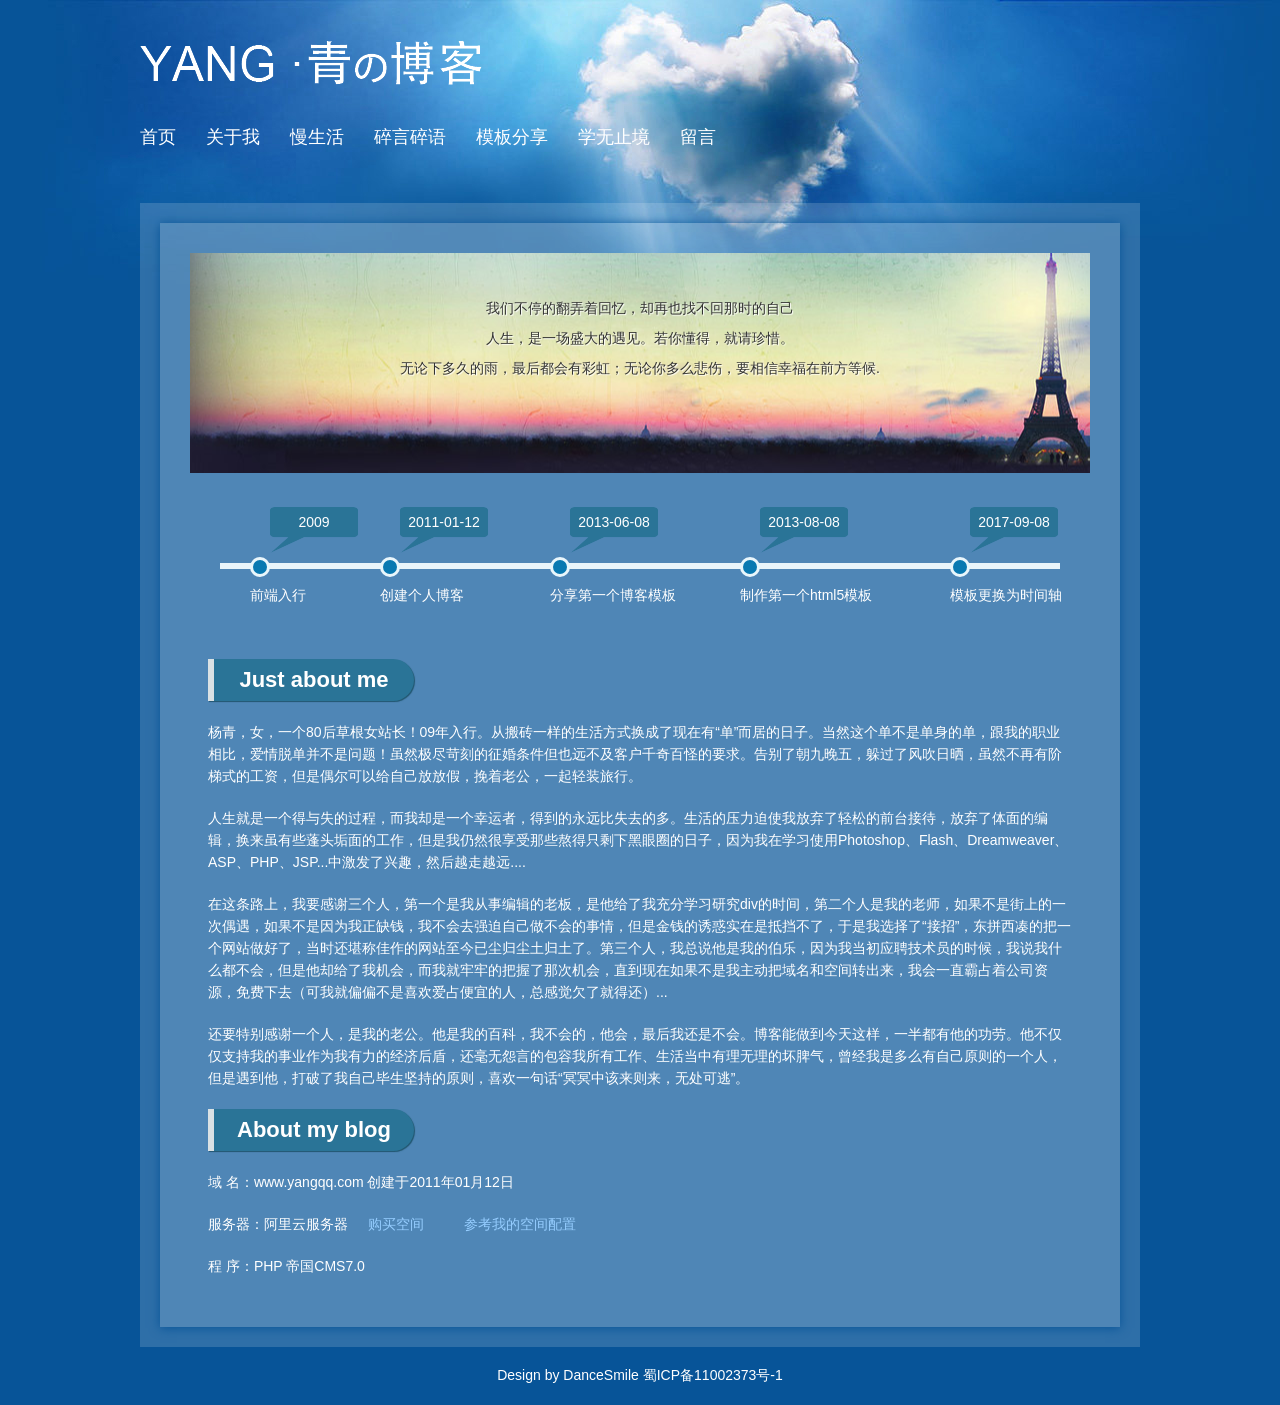
==== about.html @ 8b89c79a "测试" ====
<!doctype html>
<html>
<head>
<meta charset="utf-8">
<title>jack个人博客</title>
<meta name="keywords" content="个人博客,杨青个人博客,个人博客模板,杨青" />
<meta name="description" content="杨青个人博客，是一个站在web前端设计之路的女程序员个人网站，提供个人博客模板免费资源下载的个人原创网站。" />
<link href="css/base.css" rel="stylesheet">
<link href="css/about.css" rel="stylesheet">
<!--[if lt IE 9]>
<script src="js/modernizr.js"></script>
<![endif]-->
<script src="js/scrollReveal.js"></script>
</head>
<body>
<header>
  <div class="logo" data-scroll-reveal="enter right over 1s"><a href="/"><img src="images/logo.png"></a></div>
  <nav class="topnav" data-scroll-reveal="enter bottom over 1s after 1s"><a href="index.html"><span>首页</span><span class="en">Home</span></a><a href="about.html"><span>关于我</span><span class="en">About</span></a><a href="manshenghuo.html"><span>慢生活</span><span class="en">Life</span></a><a href="learn.html"><span>碎言碎语</span><span class="en">Doing</span></a><a href="mbfx.html"><span>模板分享</span><span class="en">Share</span></a><a href="learn.html"><span>学无止境</span><span class="en">Learn</span></a><a href="gbook.html"><span>留言</span><span class="en">Saying</span></a></nav>
</header>
<article>
  <div class="container">
    <div class="banner">
      <p data-scroll-reveal="enter top over 2s">我们不停的翻弄着回忆，却再也找不回那时的自己</p>
      <p data-scroll-reveal="enter left over 2s after 1s">人生，是一场盛大的遇见。若你懂得，就请珍惜。</p>
      <p data-scroll-reveal="enter bottom over 2s after 2s">无论下多久的雨，最后都会有彩虹；无论你多么悲伤，要相信幸福在前方等候.</p>
    </div>
    <div class="memorial_day">
      <div class="time_axis"></div>
      <ul>
        <li class="n1"><a href="/">前端入行</a>
          <div class="dateview">2009</div>
        </li>
        <li class="n2"><a href="/">创建个人博客</a>
          <div class="dateview">2011-01-12</div>
        </li>
        <li class="n3"><a href="/">分享第一个博客模板</a>
          <div class="dateview">2013-06-08</div>
        </li>
        <li class="n4"><a href="/">制作第一个html5模板</a>
          <div class="dateview">2013-08-08</div>
        </li>
        <li class="n5"><a href="/">模板更换为时间轴</a>
          <div class="dateview">2017-09-08</div>
        </li>
      </ul>
    </div>
    <div class="about left">
  <h2>Just about me</h2>
    <ul> 
     <p>杨青，女，一个80后草根女站长！09年入行。从搬砖一样的生活方式换成了现在有“单”而居的日子。当然这个单不是单身的单，跟我的职业相比，爱情脱单并不是问题！虽然极尽苛刻的征婚条件但也远不及客户千奇百怪的要求。告别了朝九晚五，躲过了风吹日晒，虽然不再有阶梯式的工资，但是偶尔可以给自己放放假，挽着老公，一起轻装旅行。</p>
<p>
人生就是一个得与失的过程，而我却是一个幸运者，得到的永远比失去的多。生活的压力迫使我放弃了轻松的前台接待，放弃了体面的编辑，换来虽有些蓬头垢面的工作，但是我仍然很享受那些熬得只剩下黑眼圈的日子，因为我在学习使用Photoshop、Flash、Dreamweaver、ASP、PHP、JSP...中激发了兴趣，然后越走越远....</p>
<p>在这条路上，我要感谢三个人，第一个是我从事编辑的老板，是他给了我充分学习研究div的时间，第二个人是我的老师，如果不是街上的一次偶遇，如果不是因为我正缺钱，我不会去强迫自己做不会的事情，但是金钱的诱惑实在是抵挡不了，于是我选择了“接招”，东拼西凑的把一个网站做好了，当时还堪称佳作的网站至今已尘归尘土归土了。第三个人，我总说他是我的伯乐，因为我当初应聘技术员的时候，我说我什么都不会，但是他却给了我机会，而我就牢牢的把握了那次机会，直到现在如果不是我主动把域名和空间转出来，我会一直霸占着公司资源，免费下去（可我就偏偏不是喜欢爱占便宜的人，总感觉欠了就得还）...</p>
<p>
还要特别感谢一个人，是我的老公。他是我的百科，我不会的，他会，最后我还是不会。博客能做到今天这样，一半都有他的功劳。他不仅仅支持我的事业作为我有力的经济后盾，还毫无怨言的包容我所有工作、生活当中有理无理的坏脾气，曾经我是多么有自己原则的一个人，但是遇到他，打破了我自己毕生坚持的原则，喜欢一句话“冥冥中该来则来，无处可逃”。
</p>
    </ul>
    <h2>About my blog</h2>
    <p>域  名：www.yangqq.com 创建于2011年01月12日 </p>
    <p>服务器：阿里云服务器<a href="https://promotion.aliyun.com/ntms/act/ambassador/sharetouser.html?userCode=8smrzoqa&amp;productCode=vm" target="_blank" class="blog_link">购买空间</a><a href="/jstt/web/2014-01-18/644.html" target="_blank" class="blog_link">参考我的空间配置</a></p>
    <p>程  序：PHP 帝国CMS7.0</p>


</div>
  </div>
  </aside>
</article>
<footer> Design by DanceSmile <a href="/">蜀ICP备11002373号-1</a> </footer>
<script>
	if (!(/msie [6|7|8|9]/i.test(navigator.userAgent))){
		(function(){
			window.scrollReveal = new scrollReveal({reset: true});
		})();
	};
</script>
</body>
</html>
---- css/base.css ----
@charset "gb2312";
/* ����css */
* { margin: 0; padding: 0 }
body { font: 14px "΢���ź�", Arial, Helvetica, sans-serif; background: url(../images/top.jpg) no-repeat center top #075498; color: #fff }
img { border: 0; display: block }
ul, li { list-style: none; }
/*Ĭ��������ɫ */
a:link, a:visited, a:active { text-decoration: none; color: #fff }
a:hover { text-decoration: none; color: #fff; }
.clear { clear: both; }
.blank { height: 8px; overflow: hidden; width: 100%; margin: auto; clear: both }
.f_l { float: left }
.f_r { float: right }
/* header */
header, article, footer { width: 1000px; margin: auto; overflow: hidden }
.logo { margin: 40px 0 }
nav { margin-bottom: 40px }
nav a { position: relative; display: inline-block; font-size: 18px; margin-right: 30px }
.topnav a span:first-child { z-index: 2; display: block; }
.topnav a span:last-child { z-index: 1; display: block; color: #fff; opacity: 0; -webkit-transition: -webkit-transform 0.3s, opacity 0.3s; -moz-transition: -moz-transform 0.3s, opacity 0.3s; transition: transform 0.3s, opacity 0.3s; -webkit-transform: translateY(-100%); -moz-transform: translateY(-100%); transform: translateY(-100%); text-align: center }
.topnav a:hover span:last-child, .topnav a:focus span:last-child { opacity: 1; -webkit-transform: translateY(0%); -moz-transform: translateY(0%); transform: translateY(0%); }
.en { color: #fff; font-size: 12px; z-index: 1; display: block; }/* ie */
article { background: url(../images/articlebg.png) repeat; }
.container { background: url(../images/articlebg.png) repeat; overflow: hidden; margin: 20px; box-shadow: #075498 0px 1px 10px; }
footer { text-align: center; padding: 20px 0 }
.page{ margin:20px 0 ; text-align:center; width:100%;overflow: hidden;}
.page a b {color: #aee1ff;}
.page>b,.page a {margin: 0 2px;height: 26px;line-height: 26px;border-radius: 50%;width: 26px;text-align: center;display: inline-block}
.page a {margin: 0 2px;height: 26px;line-height: 26px;border-radius: 50%;width: 26px;text-align: center;display: inline-block}/* ���IE6 */
.page>b,.page a:hover{background: #2a455d;color: #FFF;}
.page a {color: #aee1ff;border: #89c9ef 1px solid}
.ctitle{ position:relative}
.ctitle b{font-size: 22px; margin-bottom: 20px; background: #2a7497; padding: 10px 0; width: 200px; text-align: center; border-radius: 0 30px 30px 0; box-shadow: #21566f 1px 1px 1px; border-left: #dae1e4 6px solid; display:block; margin:30px 0 0 30px}
.ctitle span{ float:right; font-size:14px; position:absolute; right:20px ; top:20px;text-shadow: rgba(7, 84, 152, 0.71) 1px 1px 1px;}
---- css/about.css ----
@charset "gb2312";
/* about */
/* banner */
.banner { height: 180px; text-align: center; overflow: hidden; margin: 30px; line-height: 30px; text-shadow: #fff 1px 1px 1px; background: url(../images/banner_top.jpg) no-repeat -90px center; color: #333; padding: 40px 0 0 0 }
/*���ֶ���Ч��*/

/*������*/
.memorial_day { overflow: hidden; position: relative; padding: 60px; }
.time_axis { background: #e9f5fb; height: 6px; width: 100%; animation: time_a 5s; -moz-animation: time_a 5s; /* Firefox */ -webkit-animation: time_a 5s; /* Safari and Chrome */ -o-animation: time_a 5s; /* Opera */ }
/*ʱ���ᶯ��Ч��*/
@keyframes time_a { 0% {
width:0px;
}
25% {
width:250px;
}
50% {
width:500px;
}
100% {
width:840px;
}
}
 @-moz-keyframes time_a /* Firefox */ { 0% {
width:0px;
}
25% {
width:250px;
}
50% {
width:500px;
}
100% {
width:840px;
}
}
 @-webkit-keyframes time_a /* Safari and Chrome */ { 0% {
width:0px;
}
25% {
width:250px;
}
50% {
width:500px;
}
100% {
width:840px;
}
}
 @-o-keyframes time_a /* Opera */ { 0% {
width:0px;
}
25% {
width:250px;
}
50% {
width:500px;
}
100% {
width:840px;
}
}
.dateview { position: absolute; top: -50px; left: 20px; display: block; width: 88px; background: url(../images/dtime.png) no-repeat; color: #FFF; height: 46px; line-height: 30px; text-align: center }
.memorial_day ul li a { margin-top: 30px; display: block; color: #fff }
.memorial_day ul li a:hover { text-decoration: underline }
.memorial_day ul li::before { content: ""; width: 14px; height: 14px; border-radius: 50%; position: absolute; background: #0979b1; border: 3px solid #e9f6fb; }
.memorial_day ul li:hover::before { background: #075498; border: 3px solid #e9f6fb; }
.memorial_day ul li.n1 { position: absolute; top: 54px; left: 90px }
.memorial_day ul li.n2 { position: absolute; top: 54px; left: 220px }
.memorial_day ul li.n3 { position: absolute; top: 54px; left: 390px }
.memorial_day ul li.n4 { position: absolute; top: 54px; left: 580px }
.memorial_day ul li.n5 { position: absolute; top: 54px; left: 790px }
.about { width: 90%; margin: 30px auto; overflow: hidden; line-height: 22px; }
.about h2 { font-size: 22px; margin-bottom: 20px; background: #2a7497; padding: 10px 0; width: 200px; text-align: center; border-radius: 0 30px 30px 0; box-shadow: #21566f 1px 1px 1px; border-left: #dae1e4 6px solid; }
.about p { margin-bottom: 20px }
.about ul { }
.about_c { padding: 10px 0 0 10px; color: #999; line-height: 26px; }
.about_c img { margin: 5px 0 }
.about_c span { color: #19A566 }
a.blog_link { color: #95cdff; margin: 0 20px }
h4.atitle {
    font-size: 18px;
    margin-bottom: 30px;
    /* text-align: center; */
}
h4.atitle span{ float:right;color:#fff}
.gbko {
    background: rgb(255, 255, 255);
    padding: 0 30px 30px 30px;
    margin: 30px;
    border-radius: 15px;
}
.otherlink{overflow: hidden;}
.otherlink ul { margin: 10px 0 }
.otherlink li { line-height: 24px; height: 24px; display: block; width: 290px; float: left; overflow: hidden; margin-right: 30px; }
.otherlink li a:hover{ text-decoration:underline}
.infops{ margin:0 0 20px 0}
.infops p{ line-height:24px;margin-bottom: 5px;}
.about p img{ margin:auto}
.bt-blue{ background: url(../images/5817.png) no-repeat 20px center #47A9FF; padding:5px 10px 5px 20px; width:90px; text-align:center; line-height:40px; font-weight:bold; margin-bottom:10px}
.bt-blue a{ color:#fff;}
.ps{ color:#4bcfef}
.shili {background-color: rgb(34, 26, 189);padding: 10px;border: 1px dotted rgb(119, 136, 85);word-wrap: break-word;}
.bt-cs{background:#f90;padding:5px 10px;}
.bt-cs a{color:#fff}
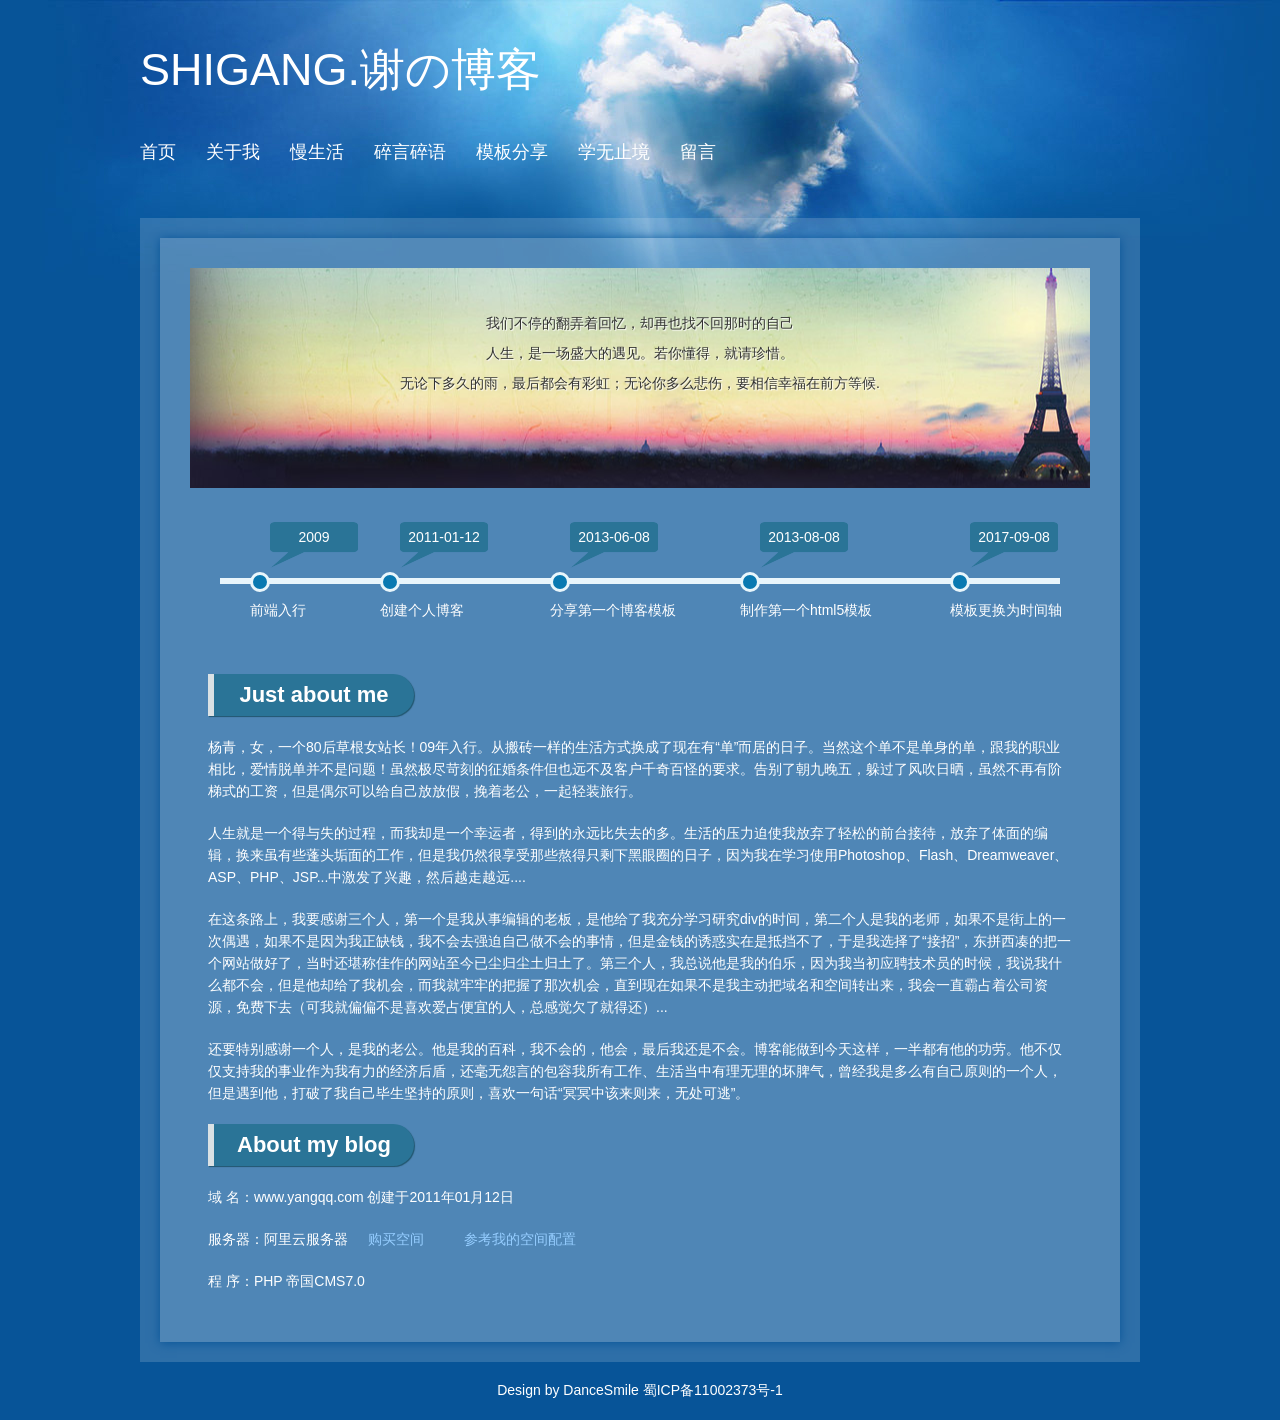
==== commit bd3a4f46: "0331" ====
--- a/about.html
+++ b/about.html
@@ -2,9 +2,9 @@
 <html>
 <head>
 <meta charset="utf-8">
-<title>jack个人博客</title>
-<meta name="keywords" content="个人博客,杨青个人博客,个人博客模板,杨青" />
-<meta name="description" content="杨青个人博客，是一个站在web前端设计之路的女程序员个人网站，提供个人博客模板免费资源下载的个人原创网站。" />
+<title>SHIGANG.谢の博客</title>
+<meta name="keywords" content="个人博客,jack个人博客,jack博客模板,jack" />
+<meta name="description" content="jack个人博客，不断提供技术交流的网站。" />
 <link href="css/base.css" rel="stylesheet">
 <link href="css/about.css" rel="stylesheet">
 <!--[if lt IE 9]>
@@ -14,7 +14,7 @@
 </head>
 <body>
 <header>
-  <div class="logo" data-scroll-reveal="enter right over 1s"><a href="/"><img src="images/logo.png"></a></div>
+  <div class="logo" data-scroll-reveal="enter right over 1s"><span style="font-size: 45px"><a href="/" >SHIGANG.谢の博客</a></span></div>
   <nav class="topnav" data-scroll-reveal="enter bottom over 1s after 1s"><a href="index.html"><span>首页</span><span class="en">Home</span></a><a href="about.html"><span>关于我</span><span class="en">About</span></a><a href="manshenghuo.html"><span>慢生活</span><span class="en">Life</span></a><a href="learn.html"><span>碎言碎语</span><span class="en">Doing</span></a><a href="mbfx.html"><span>模板分享</span><span class="en">Share</span></a><a href="learn.html"><span>学无止境</span><span class="en">Learn</span></a><a href="gbook.html"><span>留言</span><span class="en">Saying</span></a></nav>
 </header>
 <article>
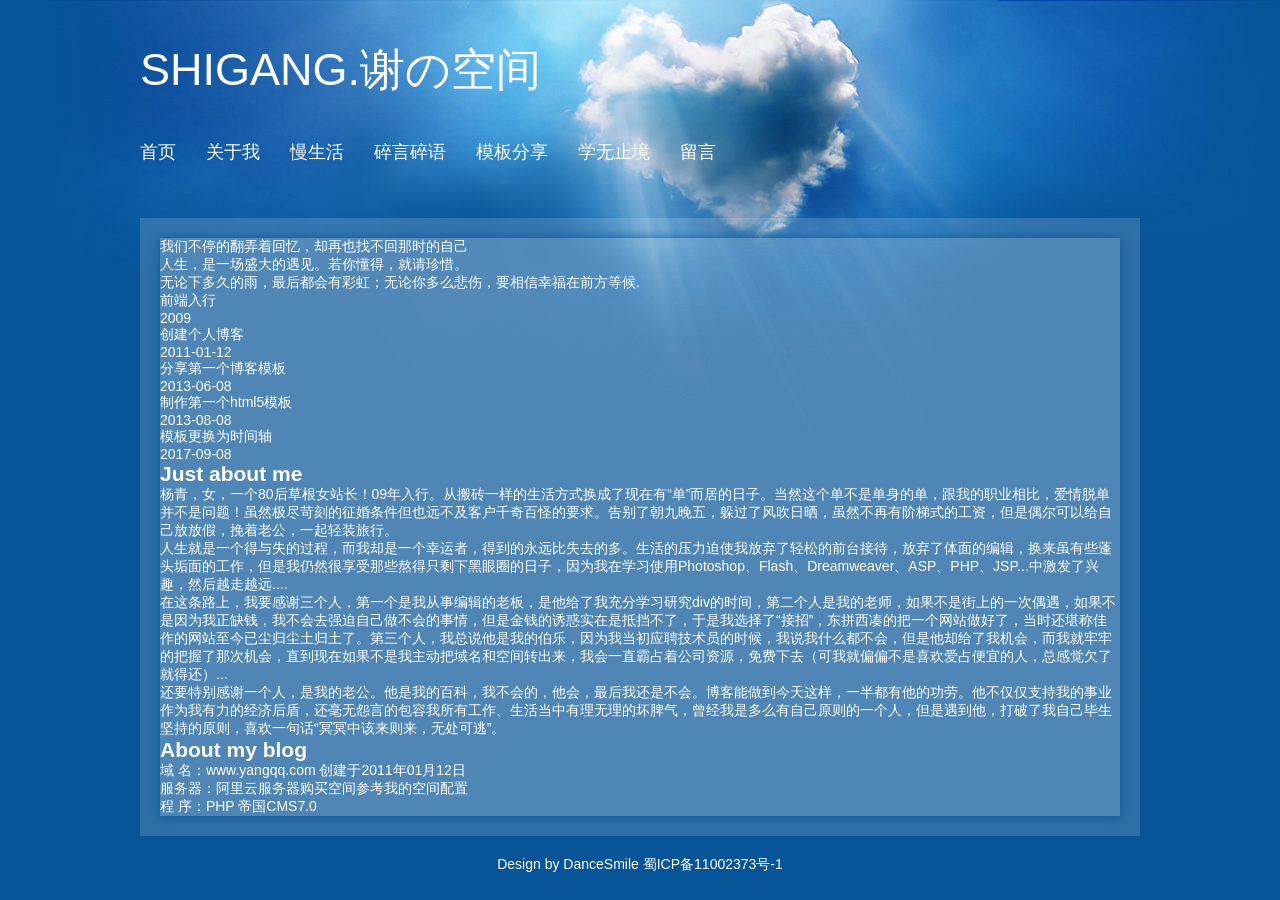
==== commit f5b05e4b: "0331" ====
--- a/about.html
+++ b/about.html
@@ -2,11 +2,11 @@
 <html>
 <head>
 <meta charset="utf-8">
-<title>SHIGANG.谢の博客</title>
-<meta name="keywords" content="个人博客,jack个人博客,jack博客模板,jack" />
-<meta name="description" content="jack个人博客，不断提供技术交流的网站。" />
+<title>SHIGANG.谢の空间</title>
+<meta name="keywords" content="个人空间,jack个人空间,jack空间模板,jack" />
+<meta name="description" content="jack个人空间，不断提供技术交流的网站。" />
 <link href="css/base.css" rel="stylesheet">
-<link href="css/about.css" rel="stylesheet">
+<link href="css/share.css" rel="stylesheet">
 <!--[if lt IE 9]>
 <script src="js/modernizr.js"></script>
 <![endif]-->
@@ -14,7 +14,7 @@
 </head>
 <body>
 <header>
-  <div class="logo" data-scroll-reveal="enter right over 1s"><span style="font-size: 45px"><a href="/" >SHIGANG.谢の博客</a></span></div>
+  <div class="logo" data-scroll-reveal="enter right over 1s"><span style="font-size: 45px"><a href="/" >SHIGANG.谢の空间</a></span></div>
   <nav class="topnav" data-scroll-reveal="enter bottom over 1s after 1s"><a href="index.html"><span>首页</span><span class="en">Home</span></a><a href="about.html"><span>关于我</span><span class="en">About</span></a><a href="manshenghuo.html"><span>慢生活</span><span class="en">Life</span></a><a href="learn.html"><span>碎言碎语</span><span class="en">Doing</span></a><a href="mbfx.html"><span>模板分享</span><span class="en">Share</span></a><a href="learn.html"><span>学无止境</span><span class="en">Learn</span></a><a href="gbook.html"><span>留言</span><span class="en">Saying</span></a></nav>
 </header>
 <article>
--- a/css/share.css
+++ b/css/share.css
@@ -0,0 +1,13 @@
+@charset "gb2312";
+/* blog */
+.blog { margin: 30px 20px; overflow: hidden }
+.blog figure { background: #ececec; border: #FFF 10px solid; width: 270px; height: 430px; float: left; margin: 0 8px 20px; overflow: hidden }
+.blog figure img { display: block; margin: auto; height: 256px; overflow: hidden; }
+.blog figure p { font-size: 14px; text-shadow: #fff 1px 1px 0px; line-height: 26px; text-align: center; font-weight: bold }
+.blog figure p a { color: #226039; }
+.blog figure figcaption { padding: 10px; line-height: 22px; color: #666; }
+.blog figure ul { background: url(../images/yu.png) no-repeat center; overflow: hidden; height: 256px; margin-bottom: 20px }
+.blog figure ul span { opacity: 0 }
+.blog figure ul:hover span { opacity: 1 }
+.blog figure ul a { position: relative; display: block }
+.blog figure ul span { position: absolute; left: 0px; top: 0px; background: rgba(0,0,0,0.5) url(../images/yu.png) no-repeat center 10px; color: #FFF; display: block; width: 100%; height: 100%; line-height: 256px; text-align: center; -webkit-transition: all 0.5s; -moz-transition: all 0.5s; -o-transition: all 0.5s; -ms-transition: all 0.5s; text-decoration: underline }
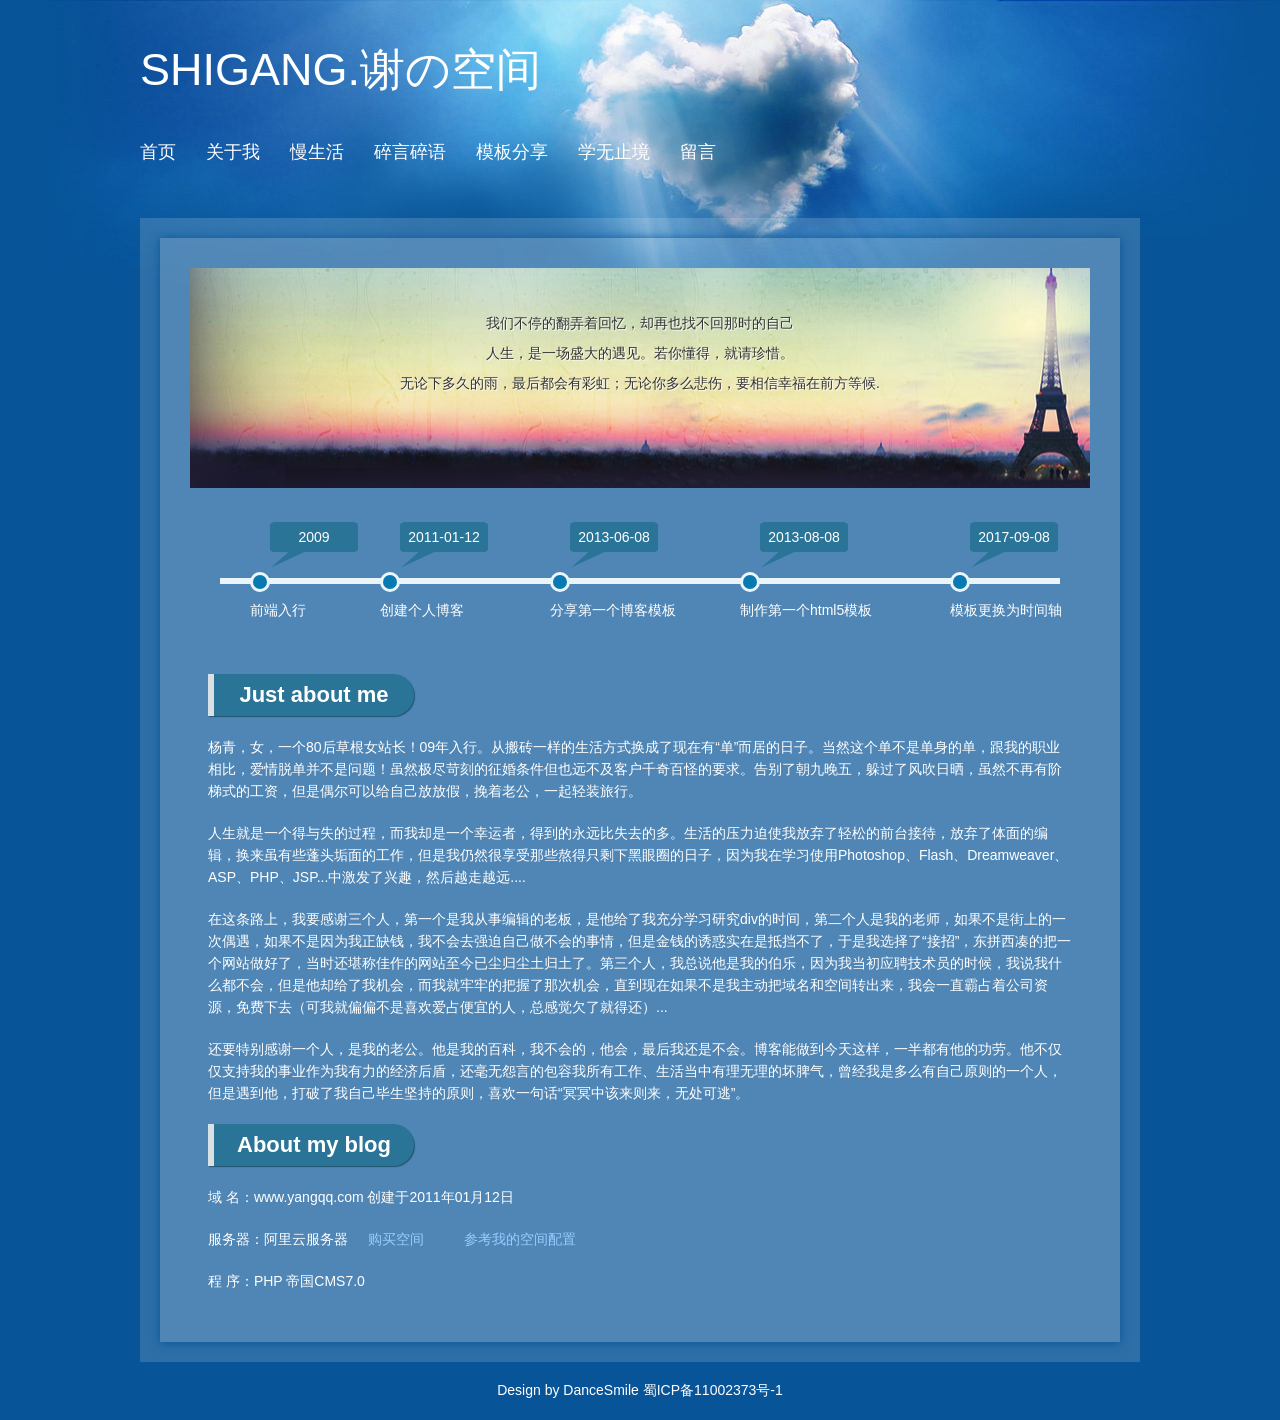
==== commit 30d2076d: "0331" ====
--- a/about.html
+++ b/about.html
@@ -6,7 +6,7 @@
 <meta name="keywords" content="个人空间,jack个人空间,jack空间模板,jack" />
 <meta name="description" content="jack个人空间，不断提供技术交流的网站。" />
 <link href="css/base.css" rel="stylesheet">
-<link href="css/share.css" rel="stylesheet">
+<link href="css/about.css" rel="stylesheet">
 <!--[if lt IE 9]>
 <script src="js/modernizr.js"></script>
 <![endif]-->
--- a/css/about.css
+++ b/css/about.css
@@ -0,0 +1,105 @@
+@charset "gb2312";
+/* about */
+/* banner */
+.banner { height: 180px; text-align: center; overflow: hidden; margin: 30px; line-height: 30px; text-shadow: #fff 1px 1px 1px; background: url(../images/banner_top.jpg) no-repeat -90px center; color: #333; padding: 40px 0 0 0 }
+/*���ֶ���Ч��*/
+
+/*������*/
+.memorial_day { overflow: hidden; position: relative; padding: 60px; }
+.time_axis { background: #e9f5fb; height: 6px; width: 100%; animation: time_a 5s; -moz-animation: time_a 5s; /* Firefox */ -webkit-animation: time_a 5s; /* Safari and Chrome */ -o-animation: time_a 5s; /* Opera */ }
+/*ʱ���ᶯ��Ч��*/
+@keyframes time_a { 0% {
+width:0px;
+}
+25% {
+width:250px;
+}
+50% {
+width:500px;
+}
+100% {
+width:840px;
+}
+}
+ @-moz-keyframes time_a /* Firefox */ { 0% {
+width:0px;
+}
+25% {
+width:250px;
+}
+50% {
+width:500px;
+}
+100% {
+width:840px;
+}
+}
+ @-webkit-keyframes time_a /* Safari and Chrome */ { 0% {
+width:0px;
+}
+25% {
+width:250px;
+}
+50% {
+width:500px;
+}
+100% {
+width:840px;
+}
+}
+ @-o-keyframes time_a /* Opera */ { 0% {
+width:0px;
+}
+25% {
+width:250px;
+}
+50% {
+width:500px;
+}
+100% {
+width:840px;
+}
+}
+.dateview { position: absolute; top: -50px; left: 20px; display: block; width: 88px; background: url(../images/dtime.png) no-repeat; color: #FFF; height: 46px; line-height: 30px; text-align: center }
+.memorial_day ul li a { margin-top: 30px; display: block; color: #fff }
+.memorial_day ul li a:hover { text-decoration: underline }
+.memorial_day ul li::before { content: ""; width: 14px; height: 14px; border-radius: 50%; position: absolute; background: #0979b1; border: 3px solid #e9f6fb; }
+.memorial_day ul li:hover::before { background: #075498; border: 3px solid #e9f6fb; }
+.memorial_day ul li.n1 { position: absolute; top: 54px; left: 90px }
+.memorial_day ul li.n2 { position: absolute; top: 54px; left: 220px }
+.memorial_day ul li.n3 { position: absolute; top: 54px; left: 390px }
+.memorial_day ul li.n4 { position: absolute; top: 54px; left: 580px }
+.memorial_day ul li.n5 { position: absolute; top: 54px; left: 790px }
+.about { width: 90%; margin: 30px auto; overflow: hidden; line-height: 22px; }
+.about h2 { font-size: 22px; margin-bottom: 20px; background: #2a7497; padding: 10px 0; width: 200px; text-align: center; border-radius: 0 30px 30px 0; box-shadow: #21566f 1px 1px 1px; border-left: #dae1e4 6px solid; }
+.about p { margin-bottom: 20px }
+.about ul { }
+.about_c { padding: 10px 0 0 10px; color: #999; line-height: 26px; }
+.about_c img { margin: 5px 0 }
+.about_c span { color: #19A566 }
+a.blog_link { color: #95cdff; margin: 0 20px }
+h4.atitle {
+    font-size: 18px;
+    margin-bottom: 30px;
+    /* text-align: center; */
+}
+h4.atitle span{ float:right;color:#fff}
+.gbko {
+    background: rgb(255, 255, 255);
+    padding: 0 30px 30px 30px;
+    margin: 30px;
+    border-radius: 15px;
+}
+.otherlink{overflow: hidden;}
+.otherlink ul { margin: 10px 0 }
+.otherlink li { line-height: 24px; height: 24px; display: block; width: 290px; float: left; overflow: hidden; margin-right: 30px; }
+.otherlink li a:hover{ text-decoration:underline}
+.infops{ margin:0 0 20px 0}
+.infops p{ line-height:24px;margin-bottom: 5px;}
+.about p img{ margin:auto}
+.bt-blue{ background: url(../images/5817.png) no-repeat 20px center #47A9FF; padding:5px 10px 5px 20px; width:90px; text-align:center; line-height:40px; font-weight:bold; margin-bottom:10px}
+.bt-blue a{ color:#fff;}
+.ps{ color:#4bcfef}
+.shili {background-color: rgb(34, 26, 189);padding: 10px;border: 1px dotted rgb(119, 136, 85);word-wrap: break-word;}
+.bt-cs{background:#f90;padding:5px 10px;}
+.bt-cs a{color:#fff}
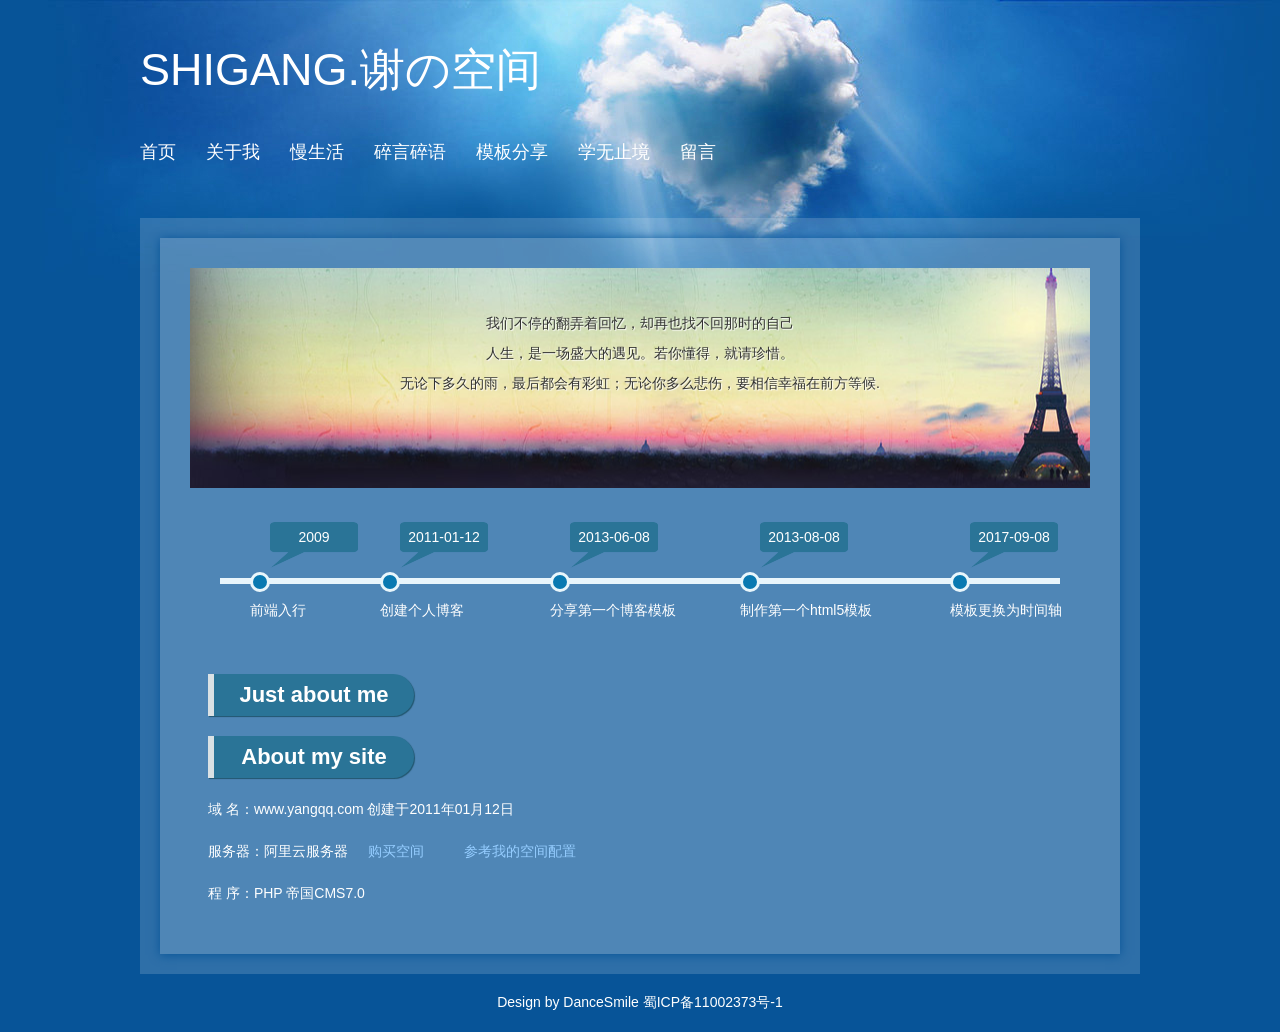
==== commit 81075b80: "0331" ====
--- a/about.html
+++ b/about.html
@@ -47,15 +47,9 @@
     <div class="about left">
   <h2>Just about me</h2>
     <ul> 
-     <p>杨青，女，一个80后草根女站长！09年入行。从搬砖一样的生活方式换成了现在有“单”而居的日子。当然这个单不是单身的单，跟我的职业相比，爱情脱单并不是问题！虽然极尽苛刻的征婚条件但也远不及客户千奇百怪的要求。告别了朝九晚五，躲过了风吹日晒，虽然不再有阶梯式的工资，但是偶尔可以给自己放放假，挽着老公，一起轻装旅行。</p>
-<p>
-人生就是一个得与失的过程，而我却是一个幸运者，得到的永远比失去的多。生活的压力迫使我放弃了轻松的前台接待，放弃了体面的编辑，换来虽有些蓬头垢面的工作，但是我仍然很享受那些熬得只剩下黑眼圈的日子，因为我在学习使用Photoshop、Flash、Dreamweaver、ASP、PHP、JSP...中激发了兴趣，然后越走越远....</p>
-<p>在这条路上，我要感谢三个人，第一个是我从事编辑的老板，是他给了我充分学习研究div的时间，第二个人是我的老师，如果不是街上的一次偶遇，如果不是因为我正缺钱，我不会去强迫自己做不会的事情，但是金钱的诱惑实在是抵挡不了，于是我选择了“接招”，东拼西凑的把一个网站做好了，当时还堪称佳作的网站至今已尘归尘土归土了。第三个人，我总说他是我的伯乐，因为我当初应聘技术员的时候，我说我什么都不会，但是他却给了我机会，而我就牢牢的把握了那次机会，直到现在如果不是我主动把域名和空间转出来，我会一直霸占着公司资源，免费下去（可我就偏偏不是喜欢爱占便宜的人，总感觉欠了就得还）...</p>
-<p>
-还要特别感谢一个人，是我的老公。他是我的百科，我不会的，他会，最后我还是不会。博客能做到今天这样，一半都有他的功劳。他不仅仅支持我的事业作为我有力的经济后盾，还毫无怨言的包容我所有工作、生活当中有理无理的坏脾气，曾经我是多么有自己原则的一个人，但是遇到他，打破了我自己毕生坚持的原则，喜欢一句话“冥冥中该来则来，无处可逃”。
-</p>
+
     </ul>
-    <h2>About my blog</h2>
+    <h2>About my site</h2>
     <p>域  名：www.yangqq.com 创建于2011年01月12日 </p>
     <p>服务器：阿里云服务器<a href="https://promotion.aliyun.com/ntms/act/ambassador/sharetouser.html?userCode=8smrzoqa&amp;productCode=vm" target="_blank" class="blog_link">购买空间</a><a href="/jstt/web/2014-01-18/644.html" target="_blank" class="blog_link">参考我的空间配置</a></p>
     <p>程  序：PHP 帝国CMS7.0</p>
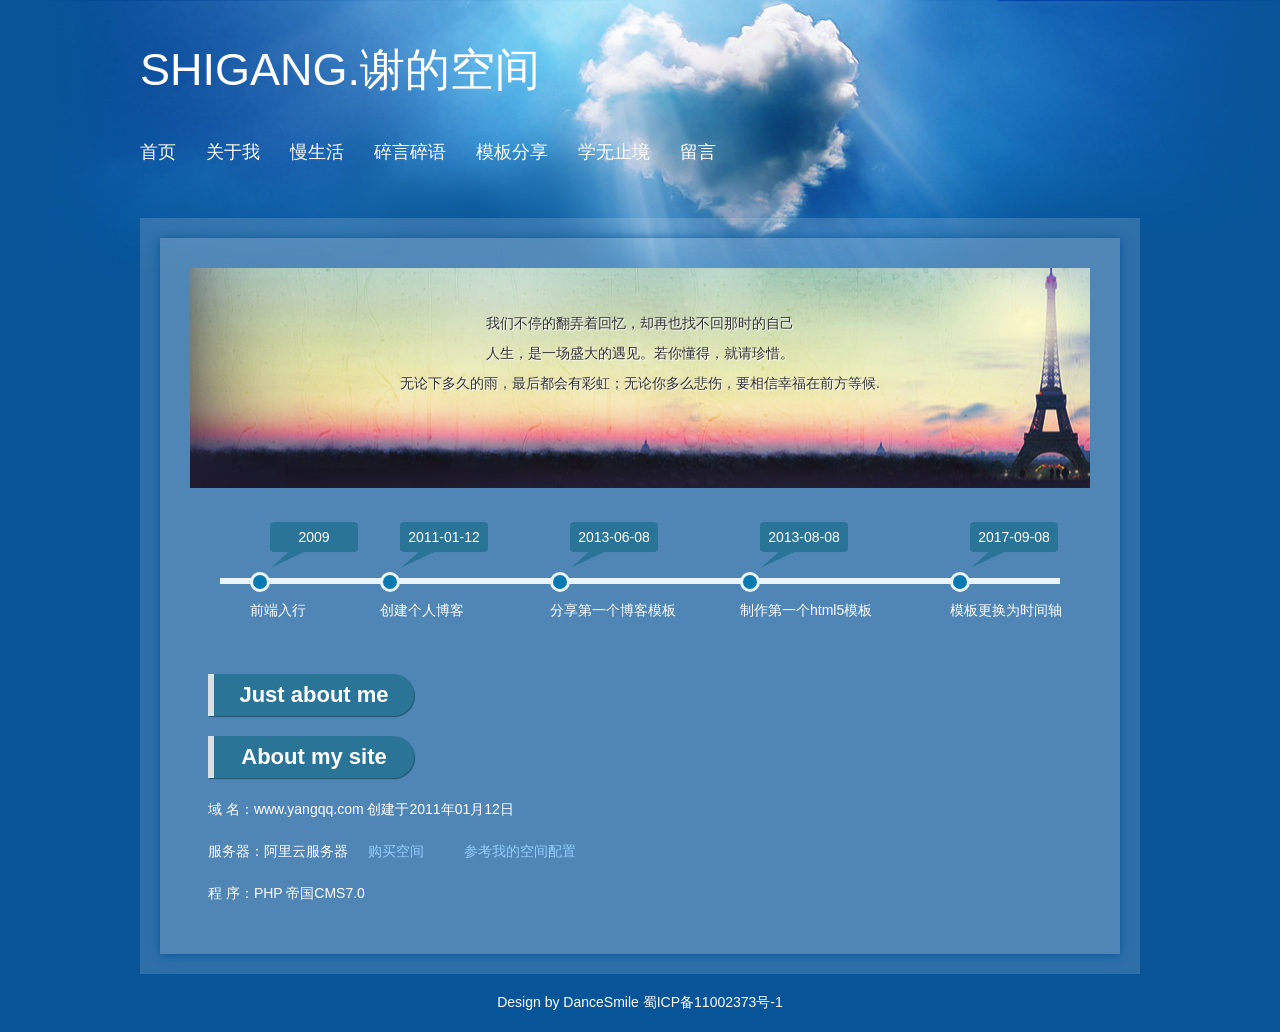
==== commit fd8bacf7: "01" ====
--- a/about.html
+++ b/about.html
@@ -2,7 +2,7 @@
 <html>
 <head>
 <meta charset="utf-8">
-<title>SHIGANG.谢の空间</title>
+<title>SHIGANG.谢的空间</title>
 <meta name="keywords" content="个人空间,jack个人空间,jack空间模板,jack" />
 <meta name="description" content="jack个人空间，不断提供技术交流的网站。" />
 <link href="css/base.css" rel="stylesheet">
@@ -14,8 +14,16 @@
 </head>
 <body>
 <header>
-  <div class="logo" data-scroll-reveal="enter right over 1s"><span style="font-size: 45px"><a href="/" >SHIGANG.谢の空间</a></span></div>
-  <nav class="topnav" data-scroll-reveal="enter bottom over 1s after 1s"><a href="index.html"><span>首页</span><span class="en">Home</span></a><a href="about.html"><span>关于我</span><span class="en">About</span></a><a href="manshenghuo.html"><span>慢生活</span><span class="en">Life</span></a><a href="learn.html"><span>碎言碎语</span><span class="en">Doing</span></a><a href="mbfx.html"><span>模板分享</span><span class="en">Share</span></a><a href="learn.html"><span>学无止境</span><span class="en">Learn</span></a><a href="gbook.html"><span>留言</span><span class="en">Saying</span></a></nav>
+  <div class="logo" data-scroll-reveal="enter right over 1s"><span style="font-size: 45px"><a href="/" >SHIGANG.谢的空间</a></span></div>
+  <nav class="topnav" data-scroll-reveal="enter bottom over 1s after 1s"><a href="index.html">
+      <span>首页</span><span class="en">Home</span></a><a href="about.html">
+      <span>关于我</span><span class="en">About</span></a><a href="manshenghuo.html">
+      <span>慢生活</span><span class="en">Life</span></a><a href="learn.html">
+      <span>碎言碎语</span><span class="en">Doing</span></a><a href="mbfx.html">
+      <span>模板分享</span><span class="en">Share</span></a><a href="learn.html">
+      <span>学无止境</span><span class="en">Learn</span></a><a href="gbook.html">
+      <span>留言</span><span class="en">Saying</span></a>
+  </nav>
 </header>
 <article>
   <div class="container">
